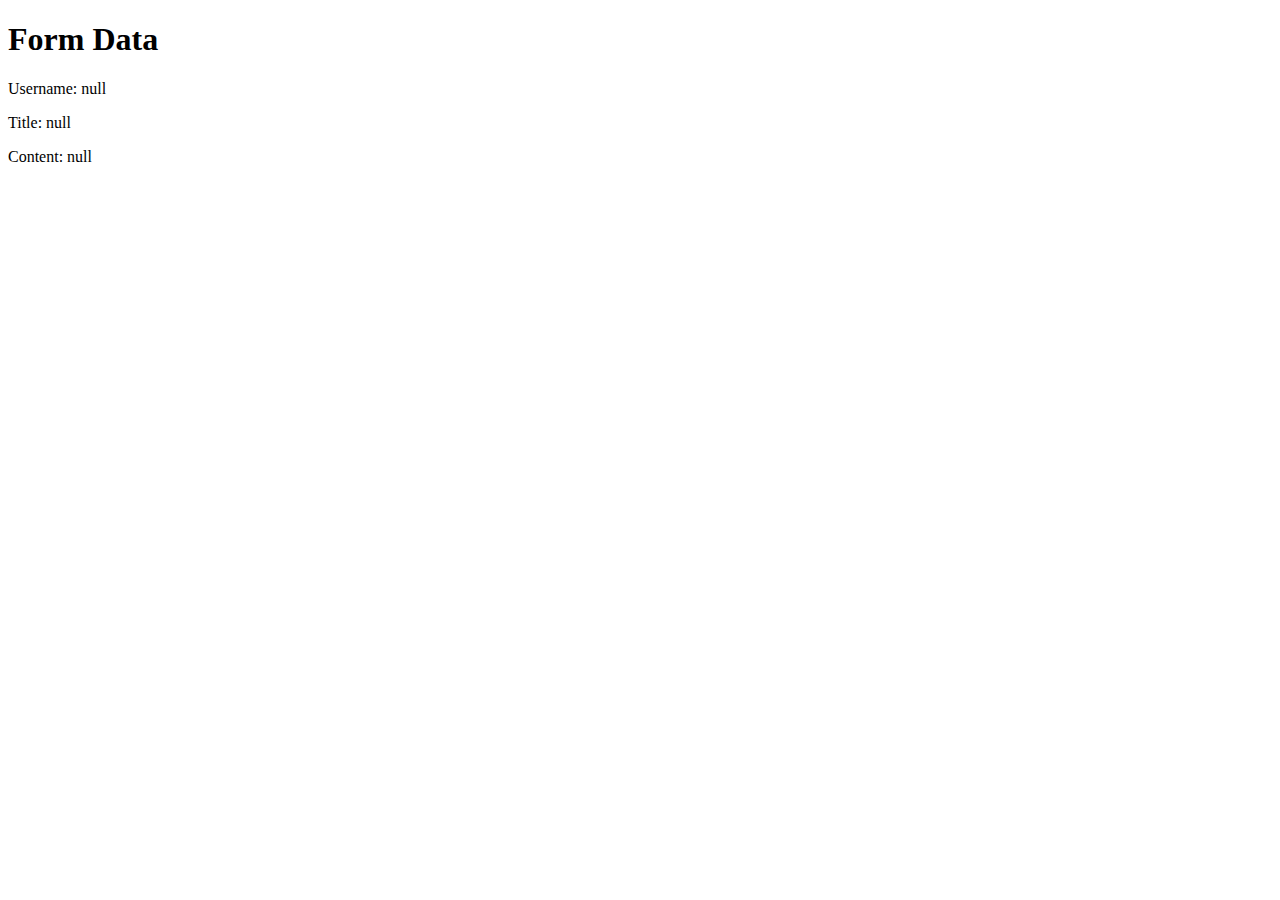
==== blog.html @ 216ad2e8 "adjusted the css link on blog.html" ====
<!DOCTYPE html>
<html>
    <head>
        <meta charset="UTF-8">
        <meta name="viewport" content="width=device-width, initial-scale=1.0">
        <title>Blog Pages</title>
        <link rel="stylesheet" href="./Assets/css/styles.css"/>
    </head>
    <body>
        <h1>Form Data</h1>
    <p id="usernameDisplay"></p>
    <p id="titleDisplay"></p>
    <p id="contentDisplay"></p>
        <script src="./Assets/js/blog.js"></script>
    </body>
</html>
---- Assets/css/styles.css ----
#marketingImage {
    width: 400px;
}

 input, textarea {
    margin-bottom: 20px;
}
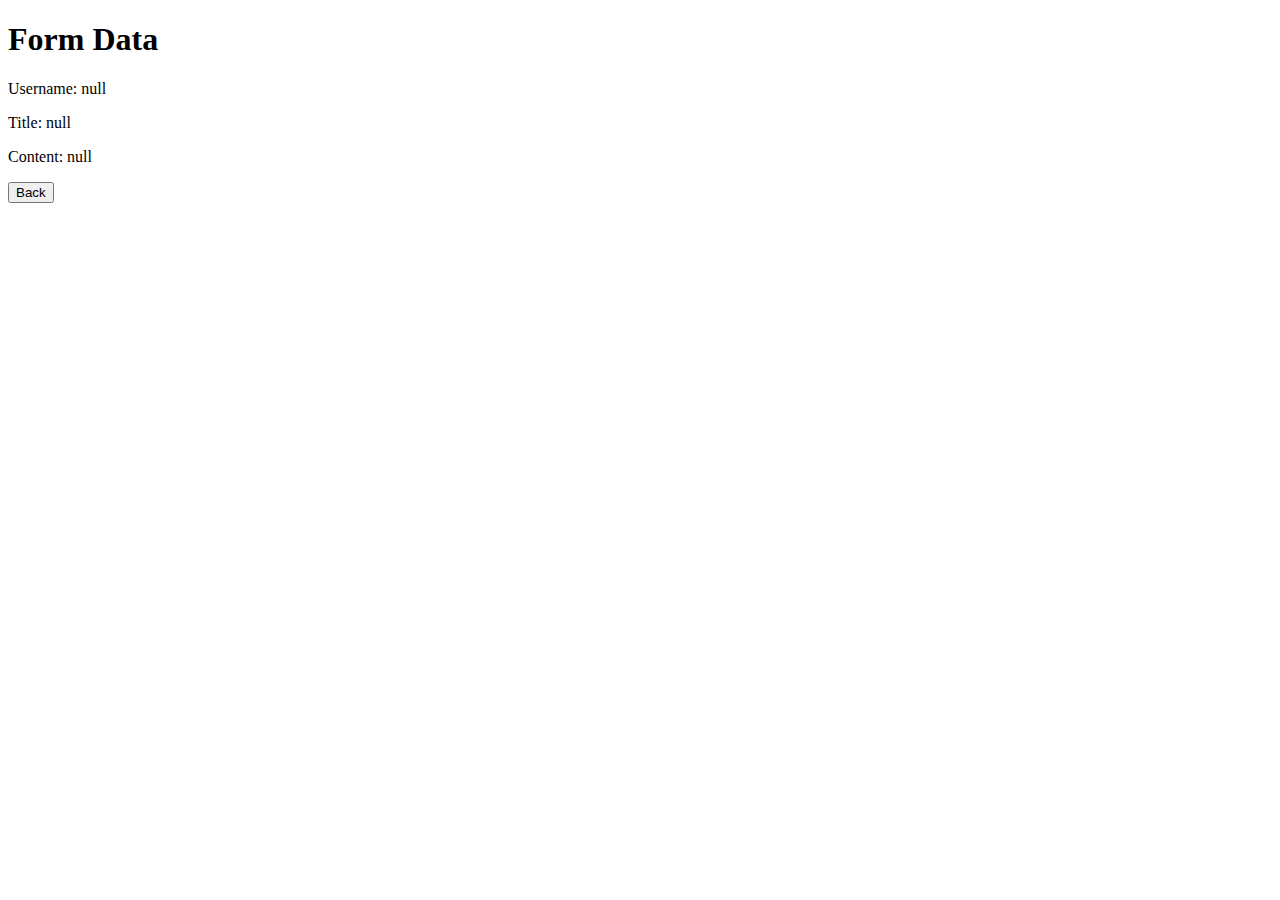
==== commit 75078b2a: "did first part of trying to fix back button" ====
--- a/blog.html
+++ b/blog.html
@@ -11,6 +11,7 @@
     <p id="usernameDisplay"></p>
     <p id="titleDisplay"></p>
     <p id="contentDisplay"></p>
+    <button id="backBtn">Back</button>
         <script src="./Assets/js/blog.js"></script>
     </body>
 </html>
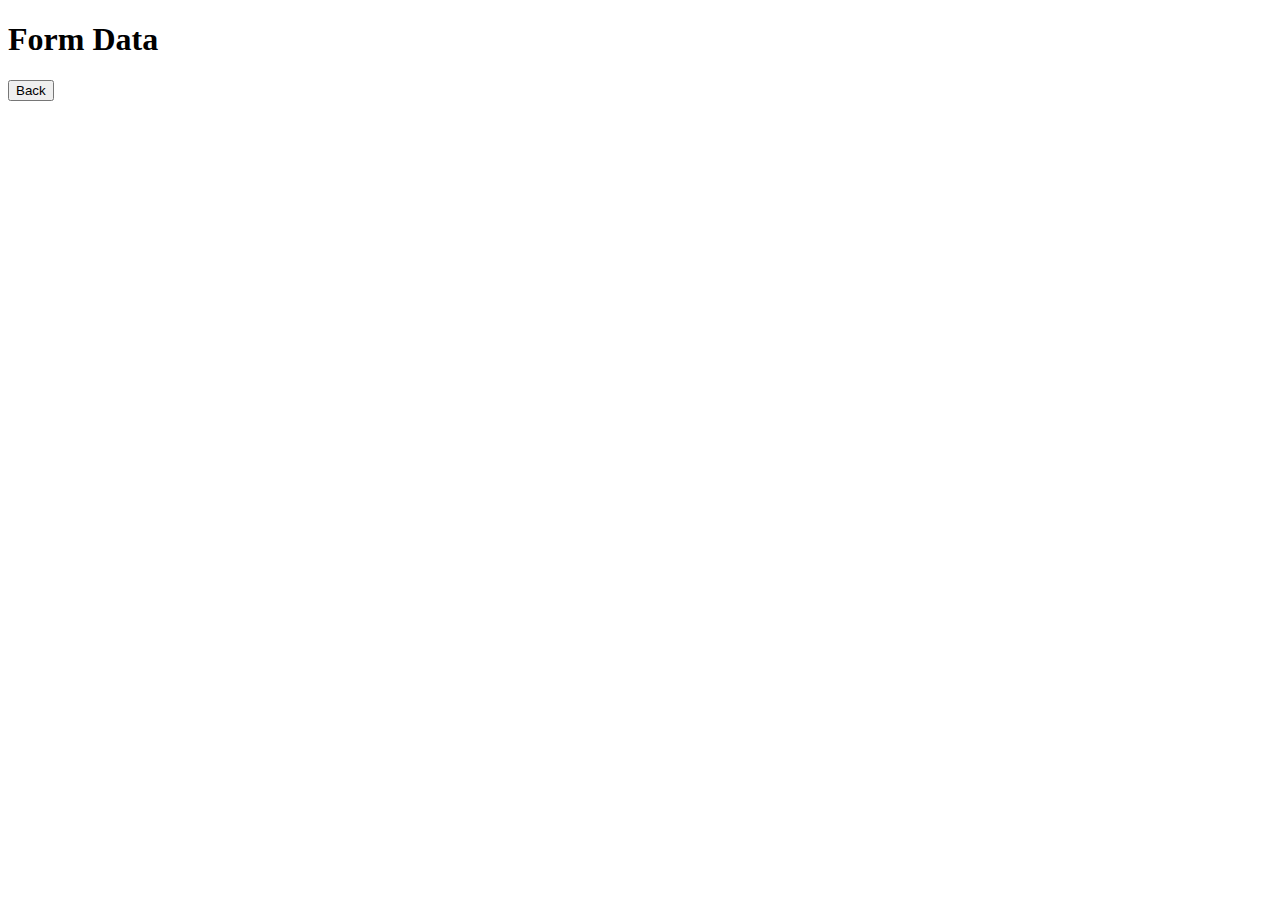
==== commit 4d10b1d3: "made form submit new things every time" ====
--- a/blog.html
+++ b/blog.html
@@ -8,10 +8,12 @@
     </head>
     <body>
         <h1>Form Data</h1>
-    <p id="usernameDisplay"></p>
-    <p id="titleDisplay"></p>
-    <p id="contentDisplay"></p>
-    <button id="backBtn">Back</button>
+        <main>
+            <p id="usernameDisplay"></p>
+            <p id="titleDisplay"></p>
+            <p id="contentDisplay"></p>
+       </main>
+    <button onclick="goBack(event)" id="backBtn">Back</button>
         <script src="./Assets/js/blog.js"></script>
     </body>
 </html>
--- a/Assets/css/styles.css
+++ b/Assets/css/styles.css
@@ -4,4 +4,8 @@
 
  input, textarea {
     margin-bottom: 20px;
+}
+
+textarea {
+    font-family: 'Times New Roman', Times, serif;
 }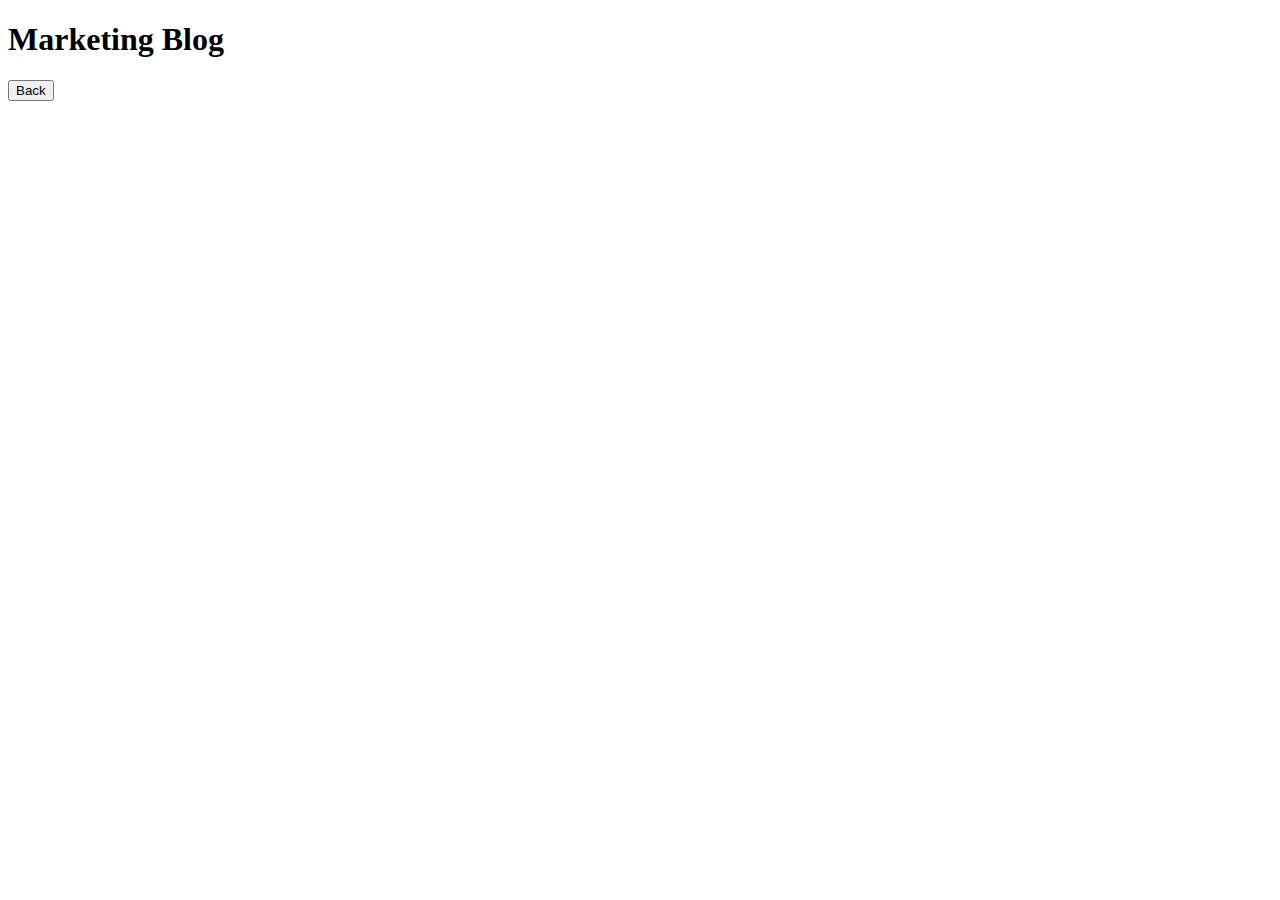
==== commit 24a45533: "made the blog posting look more like a blog" ====
--- a/blog.html
+++ b/blog.html
@@ -7,11 +7,9 @@
         <link rel="stylesheet" href="./Assets/css/styles.css"/>
     </head>
     <body>
-        <h1>Form Data</h1>
+        <h1>Marketing Blog</h1>
         <main>
-            <p id="usernameDisplay"></p>
-            <p id="titleDisplay"></p>
-            <p id="contentDisplay"></p>
+            
        </main>
     <button onclick="goBack(event)" id="backBtn">Back</button>
         <script src="./Assets/js/blog.js"></script>
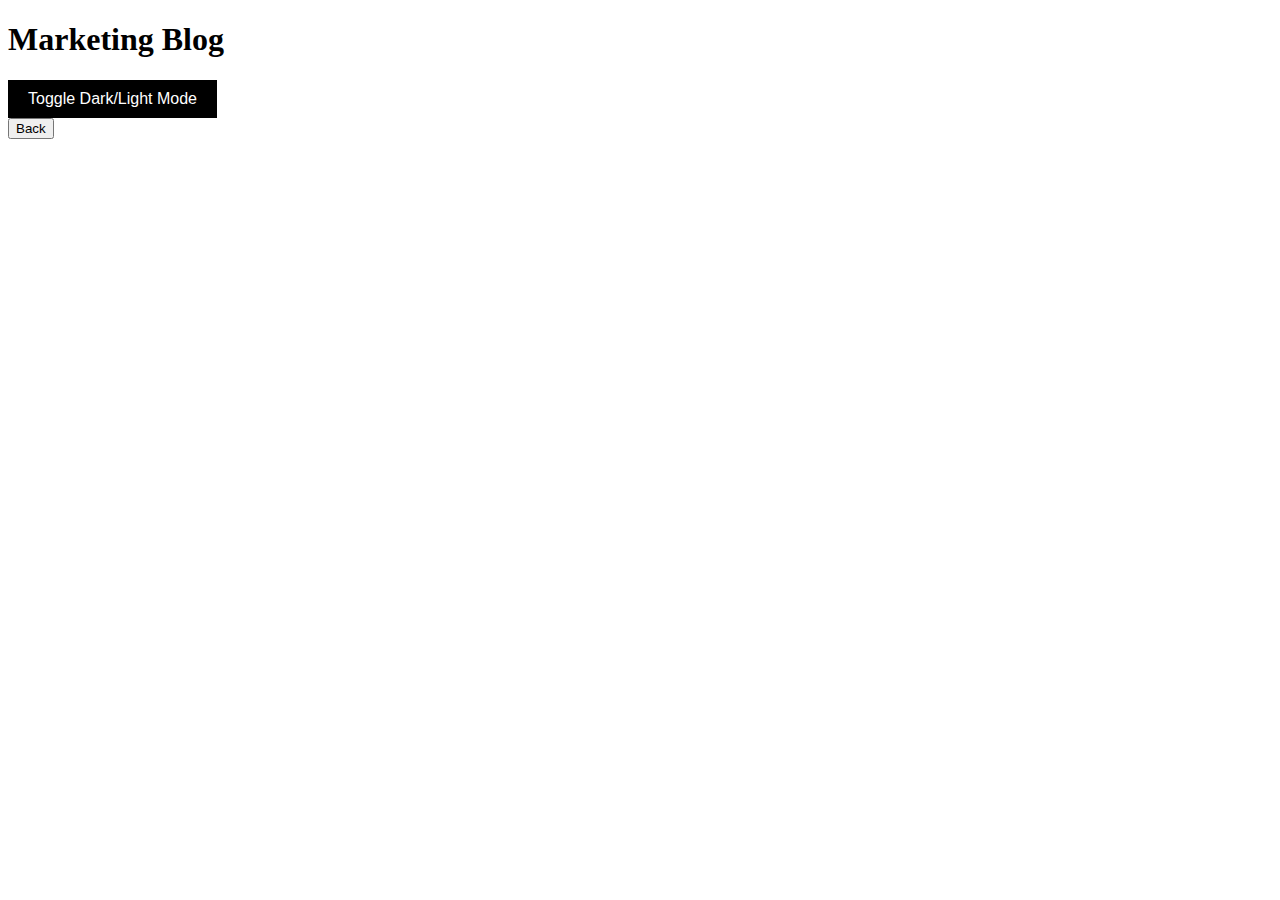
==== commit 3ad30da5: "changed some stuff" ====
--- a/blog.html
+++ b/blog.html
@@ -5,13 +5,17 @@
         <meta name="viewport" content="width=device-width, initial-scale=1.0">
         <title>Blog Pages</title>
         <link rel="stylesheet" href="./Assets/css/styles.css"/>
+        <link rel="stylesheet" href="./Assets/css/blog.css"/>
+
     </head>
     <body>
         <h1>Marketing Blog</h1>
+        <button id="theme-toggle">Toggle Dark/Light Mode</button>
         <main>
             
        </main>
     <button onclick="goBack(event)" id="backBtn">Back</button>
+        <script src="./Assets/js/logic.js"></script>
         <script src="./Assets/js/blog.js"></script>
     </body>
 </html>
--- a/Assets/css/styles.css
+++ b/Assets/css/styles.css
@@ -1,11 +1,28 @@
-#marketingImage {
-    width: 400px;
+
+
+/* styles.css */
+
+/* Default light theme */
+:root {
+    --background-color: white;
+    --text-color: black;
 }
 
- input, textarea {
-    margin-bottom: 20px;
+[data-theme="dark"] {
+    --background-color: black;
+    --text-color: white;
 }
 
-textarea {
-    font-family: 'Times New Roman', Times, serif;
-}+body {
+    background-color: var(--background-color);
+    color: var(--text-color);
+}
+
+#theme-toggle {
+    padding: 10px 20px;
+    cursor: pointer;
+    border: none;
+    background-color: var(--text-color);
+    color: var(--background-color);
+    font-size: 16px;
+}
